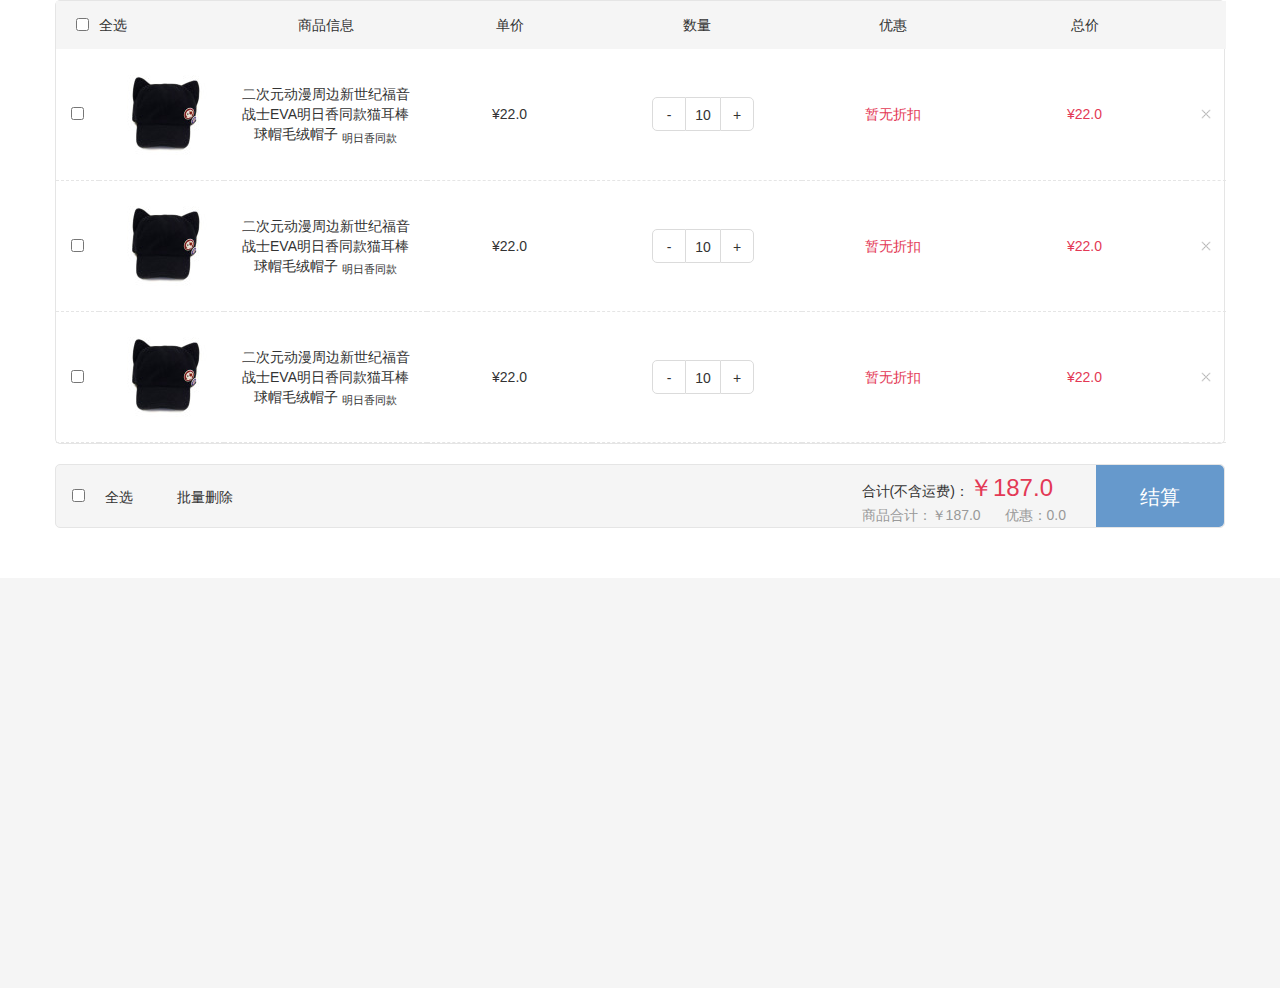
==== html/cart.html @ ce599f9c "完成购物车布局，完成放大镜效果" ====
<!DOCTYPE html>
<html lang="en">

<head>
    <meta charset="UTF-8">
    <title>登录页面</title>
    <link rel="stylesheet" type="text/css" href="/lib/bootstrap-3.3.7-dist/css/bootstrap.min.css">
    <link rel="stylesheet" type="text/css" href="/css/header.css">
    <link rel="stylesheet" type="text/css" href="/css/footer.css">
    <link rel="stylesheet" type="text/css" href="/css/cart.css">
    <script type="text/javascript" src="/lib/requirejs/require.js" data-main="/js/cart"></script>
</head>

<body>
    <div class="header"></div>
    <div class="main">
        <div class="table">
            <table>
                <tr class="thead">
                    <td class="firstTd">
                        <input type="checkbox" id="ck">
                    </td>
                    <td>
                        <label for="ck">全选</label>
                    </td>
                    <td>商品信息</td>
                    <td>单价</td>
                    <td>数量</td>
                    <td>优惠</td>
                    <td>总价</td>
                    <td class="lastTd"></td>
                </tr>
                <tr class="cartList">
                    <td class="firstTd">
                        <input type="checkbox" class="sub_ck">
                    </td>
                    <td>
                        <img src="../img/cart/gooddetailimg_20170621155837920051.jpg">
                    </td>
                    <td>
                        二次元动漫周边新世纪福音战士EVA明日香同款猫耳棒球帽毛绒帽子
                        <sub>明日香同款</sub>
                    </td>
                    <td>
                        ¥22.0
                    </td>
                    <td>
                        <a href="#">-</a>
                        <a href="#">10</a>
                        <a href="#">+</a>
                    </td>
                    <td>
                        暂无折扣
                    </td>
                    <td>
                        ¥22.0
                    </td>
                    <td class="lastTd">
                        <a href="#"><img src="../img/cart/close.png"></a>
                    </td>
                </tr>
                <tr class="cartList">
                    <td class="firstTd">
                        <input type="checkbox" class="sub_ck">
                    </td>
                    <td>
                        <img src="../img/cart/gooddetailimg_20170621155837920051.jpg">
                    </td>
                    <td>
                        二次元动漫周边新世纪福音战士EVA明日香同款猫耳棒球帽毛绒帽子
                        <sub>明日香同款</sub>
                    </td>
                    <td>
                        ¥22.0
                    </td>
                    <td>
                        <a href="#">-</a>
                        <a href="#">10</a>
                        <a href="#">+</a>
                    </td>
                    <td>
                        暂无折扣
                    </td>
                    <td>
                        ¥22.0
                    </td>
                    <td class="lastTd">
                        <a href="#"><img src="../img/cart/close.png"></a>
                    </td>
                </tr>
                <tr class="cartList">
                    <td class="firstTd">
                        <input type="checkbox" class="sub_ck">
                    </td>
                    <td>
                        <img src="../img/cart/gooddetailimg_20170621155837920051.jpg">
                    </td>
                    <td>
                        二次元动漫周边新世纪福音战士EVA明日香同款猫耳棒球帽毛绒帽子
                        <sub>明日香同款</sub>
                    </td>
                    <td>
                        ¥22.0
                    </td>
                    <td>
                        <a href="#">-</a>
                        <a href="#">10</a>
                        <a href="#">+</a>
                    </td>
                    <td>
                        暂无折扣
                    </td>
                    <td>
                        ¥22.0
                    </td>
                    <td class="lastTd">
                        <a href="#"><img src="../img/cart/close.png"></a>
                    </td>
                </tr>
            </table>
        </div>
        <div class="jiesuan">
        	<div class="buyshop">
            <input type="checkbox" style="margin-left:16px;margin-right:16px" class="xcheckgroup2 checkAllCurrent">
            <span style="color:#333333;line-height:64px;">全选</span>
            <span style="color:#333333;margin-left:40px;line-height:64px;cursor: pointer;" class="delAllCheck">批量删除</span>
            <div class="clearing">
                <span>结算</span>
            </div>
            <ul class="oldprice">
                <li><span style="color:#333333;font-size:14px">合计(不含运费)：</span><span style="color:#e33955;font-size:24px">￥<span class="twoprice" style="font-size:24px">187.0</span></span>
                </li>
                <li style="color:#999999; float: right;">商品合计：￥<span class="threeprice">187.0</span>
                    <span style="margin-left:20px;">优惠：<span class="fourprice">0.0</span></span>
                </li>
            </ul>
        </div>
    </div>
        </div>
        
    <div class="footer"></div>
</body>

</html>
---- css/header.css ----
* {
  margin: 0;
  padding: 0; }

ul {
  list-style: none;
  margin: 0; }

a {
  text-decoration: none !important;
  color: #333; }

img {
  vertical-align: 0; }

#top {
  height: 36px;
  background: #333;
  color: #fff; }

#top-con {
  width: 1173px;
  height: 36px;
  margin: auto; }

#header {
  height: 109px;
  /* background:cyan; */
  font-size: 11px; }

.top_notice {
  line-height: 36px;
  font-size: 11px;
  float: left; }

.top_notice span:nth-of-type(1) {
  display: inline-block;
  padding-right: 17px; }

.top_notice i {
  padding-right: 12px; }

.top_right {
  float: right; }

.top_right li {
  margin-top: 12px;
  float: left;
  height: 13px;
  border-right: 1px solid #fff; }

.top_right li a {
  display: block;
  float: left;
  text-decoration: none;
  color: #fff;
  font-size: 11px;
  height: 13px;
  border-right: 1px solid #3333b2;
  border-left: 1px solid #b23333;
  padding: 0 12px; }

.top_right li:nth-of-type(4) {
  border: 0; }

.top_right li:nth-of-type(1) a {
  border-left: 0; }

.top_right li:nth-of-type(4) a {
  border-right: 0; }

#header {
  border-bottom: 1px solid #d9d9d9; }

#header-con {
  width: 1173px;
  margin: auto; }

.logo {
  display: inline-block; }

.logo img {
  margin: 28px 188px 0 0; }

.search_box {
  display: inline-block;
  overflow: hidden;
  margin: 30px 210px 0 0; }

.search {
  width: 500px;
  height: 36px;
  background: #669acc;
  border-radius: 5px; }

.search input {
  width: 436px;
  height: 32px;
  border: 0;
  margin: 2px;
  border-top-left-radius: 5px;
  border-bottom-left-radius: 5px;
  float: left;
  padding-left: 18px;
  /* color: #cccccc; */ }

.search i {
  width: 54px;
  height: 32px;
  float: left;
  /* background: #669acc; */
  margin: 0px;
  padding: 9px 0 0 22px;
  font-size: 17px;
  color: #fff;
  cursor: pointer;
  /* background: url('../img/search.jpg') no-repeat ; */ }

.search_suggest {
  margin-top: 7px; }

.search_suggest li {
  float: left; }

.search_suggest li a {
  float: left;
  text-decoration: none;
  margin-right: 20px;
  font-size: 11px;
  color: #999; }

.shopping_bag {
  width: 127px;
  height: 34px;
  border: 1px solid #d9d9d9;
  border-radius: 5px;
  float: right;
  display: inline-block;
  margin-top: 30px;
  padding: 0 14px; }

.shopping_bag span:nth-of-type(1) {
  font-size: 12px;
  line-height: 34px;
  float: left; }

.shopping_bag i {
  color: #b3b3b3;
  font-size: 20px;
  float: left;
  margin: 4px 9px 0 6px;
  /* margin-top: 7px; */ }

.shopping_bag span:nth-of-type(2) {
  width: 22px;
  height: 22px;
  border-radius: 50%;
  background: #e33955;
  float: left;
  text-align: center;
  line-height: 22px;
  color: #fff;
  margin-top: 4px;
  font-weight: bolder; }

/*# sourceMappingURL=header.css.map */
---- css/footer.css ----
.footer {
  height: 410px;
  background: whitesmoke; }

.serviceIcon {
  width: 1173px;
  height: 132px;
  background-color: #F5F5F5;
  margin: auto;
  border-bottom: 1px solid #DBDBDB;
  overflow: hidden; }
  .serviceIcon img {
    margin: 50px 0 0 70px; }

.followUs {
  background: #F5F5F5;
  width: 1173px;
  height: 241px;
  margin: auto; }
  .followUs .attentionUs {
    float: left;
    width: 114px;
    height: 77px;
    margin: 47px 140px 0 100px; }
    .followUs .attentionUs span:nth-of-type(1) {
      width: 100%;
      display: block;
      font-size: 12px;
      color: #333;
      margin-bottom: 12px; }
    .followUs .attentionUs span:nth-of-type(2),
    .followUs .attentionUs span:nth-of-type(3) {
      float: left;
      width: 48px;
      height: 48px;
      border-radius: 50%;
      background: url("../img/weibo.png"); }
    .followUs .attentionUs span:nth-of-type(3) {
      background: url("../img/wechart.png");
      float: right; }
  .followUs .aboutUs {
    float: left;
    margin-top: 47px;
    margin-right: 128px; }
    .followUs .aboutUs dt {
      font-size: 12px;
      margin-bottom: 23px; }
    .followUs .aboutUs dd a {
      text-decoration: none;
      font-size: 11px;
      color: #333;
      margin-bottom: 13px; }
  .followUs .downApp {
    font-weight: bold;
    margin-top: 43px;
    float: left;
    margin-bottom: 48px; }
  .followUs .friendlyLink {
    float: left;
    margin-left: 100px; }
    .followUs .friendlyLink dt {
      float: left;
      margin-right: 40px;
      font-weight: bold; }
    .followUs .friendlyLink dd {
      float: left;
      margin-right: 30px; }
      .followUs .friendlyLink dd a {
        font-size: 12px; }

.copyright {
  float: left;
  background: #333;
  width: 100%;
  height: 36px;
  margin: auto; }
  .copyright p {
    font-size: 11px;
    color: #fff;
    margin: auto;
    width: 1173px;
    text-align: center;
    line-height: 36px; }

/*# sourceMappingURL=footer.css.map */
---- css/cart.css ----
#header{margin-bottom:50px}.main{min-height:500px}.main .table{width:1170px;border:1px solid #e5e5e5;margin:auto;border-radius:5px}.main .table table{width:1170px}.main .table .thead{background:#f5f5f5;height:48px}.main .table .thead td label{font-weight:100;margin-bottom:1px}.main .table .thead td:nth-of-type(2){width:90px;text-align:left}.main .table .thead td:nth-of-type(3){width:219px}.main .table .thead td:nth-of-type(4){width:176px}.main .table .thead td:nth-of-type(5){width:221px}.main .table .thead td:nth-of-type(6){width:196px}.main .table .thead td:nth-of-type(7){width:218px}.main .table tr .firstTd{padding:0 8px 0 17px}.main .table tr .lastTd{padding-right:17px;width:10px;height:10px}.main .table tr .lastTd img{width:10px;height:10px}.main .table tr td{text-align:center}.main .table .cartList{border-bottom:1px dashed #e5e5e5}.main .table .cartList td{height:131px;padding-left:15px;padding-right:15px}.main .table .cartList td:nth-of-type(2){padding-left:20px}.main .table .cartList td:nth-of-type(5){padding-left:60px}.main .table .cartList td:nth-of-type(5) a{display:inline-block;width:34px;height:34px;border:1px solid #dbdbdb;float:left;line-height:34px}.main .table .cartList td:nth-of-type(5) a:nth-of-type(2){border-right:0;border-left:0}.main .table .cartList td:nth-of-type(5) a:nth-of-type(1){border-top-left-radius:5px;border-bottom-left-radius:5px}.main .table .cartList td:nth-of-type(5) a:nth-of-type(3){border-top-right-radius:5px;border-bottom-right-radius:5px}.main .table .cartList td:nth-of-type(6),.main .table .cartList td:nth-of-type(7){color:#e33955}.main .jiesuan{width:1170px;margin:auto;margin-bottom:50px}.main .jiesuan .buyshop{width:100%;height:64px;background-color:#f5f5f5;border:1px solid #e5e5e5;border-radius:5px;margin-top:20px}.main .jiesuan .buyshop .clearing{width:128px;height:100%;border-bottom-right-radius:5px;border-top-right-radius:5px;background-color:#6699cc;color:#ffffff;font-size:20px;float:right;text-align:center;cursor:pointer}.main .jiesuan .buyshop .clearing span{font-size:20px;line-height:64px}.main .jiesuan .buyshop .oldprice{float:right;margin-right:30px;margin-top:6px}
/*# sourceMappingURL=cart.css.map */
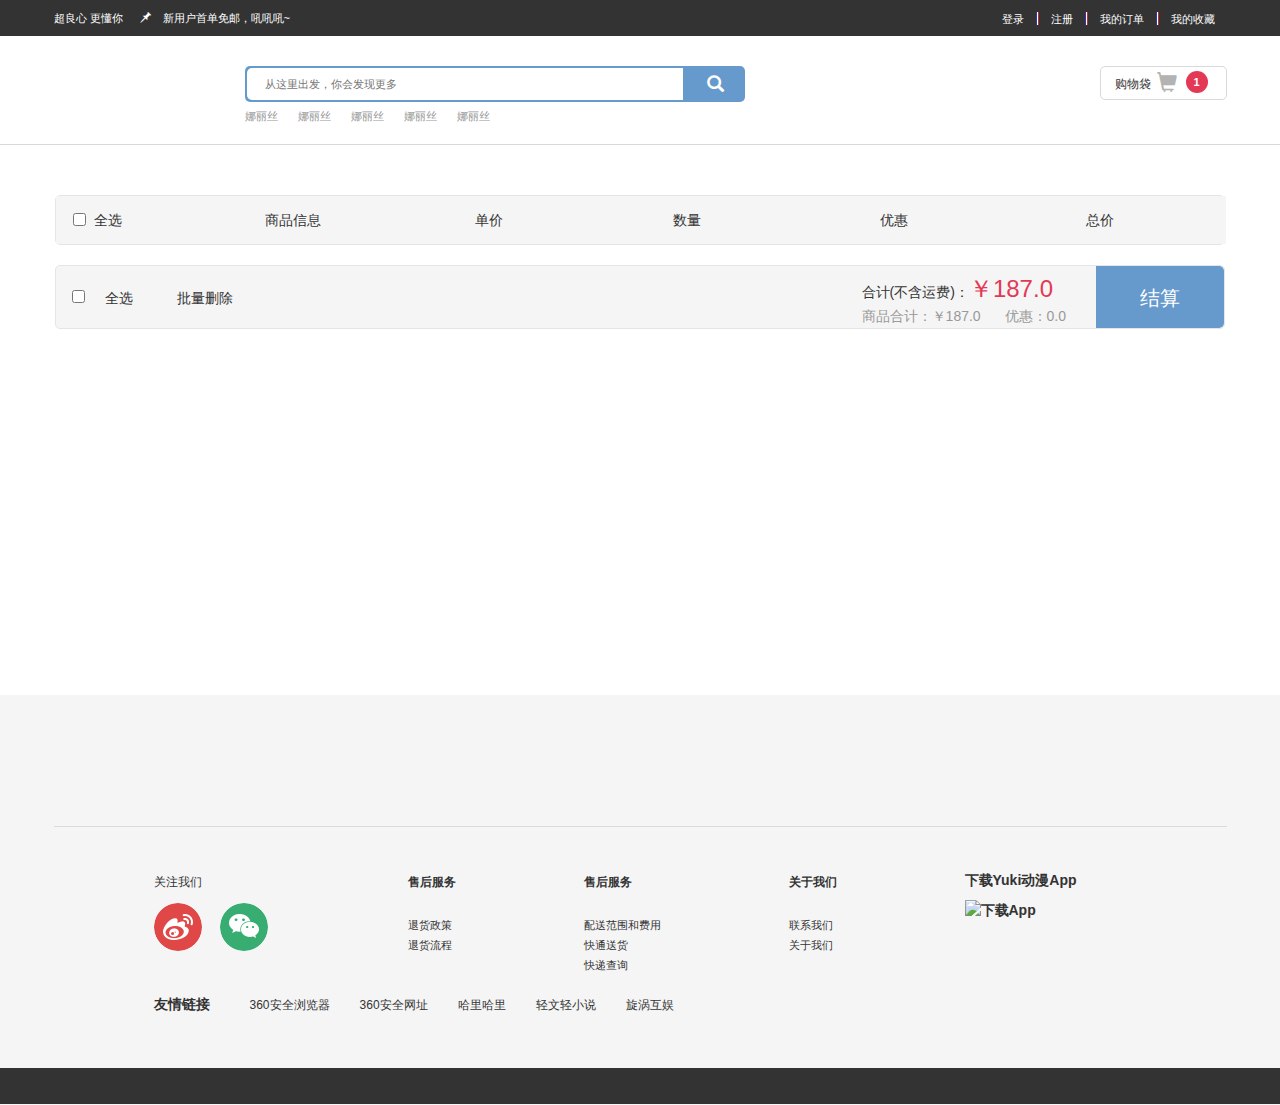
==== commit 1fd6a138: "商品详情动态加载实现" ====
--- a/html/cart.html
+++ b/html/cart.html
@@ -3,7 +3,7 @@
 
 <head>
     <meta charset="UTF-8">
-    <title>登录页面</title>
+    <title>购物车页面</title>
     <link rel="stylesheet" type="text/css" href="/lib/bootstrap-3.3.7-dist/css/bootstrap.min.css">
     <link rel="stylesheet" type="text/css" href="/css/header.css">
     <link rel="stylesheet" type="text/css" href="/css/footer.css">
@@ -30,93 +30,36 @@
                     <td>总价</td>
                     <td class="lastTd"></td>
                 </tr>
-                <tr class="cartList">
-                    <td class="firstTd">
-                        <input type="checkbox" class="sub_ck">
-                    </td>
-                    <td>
-                        <img src="../img/cart/gooddetailimg_20170621155837920051.jpg">
-                    </td>
-                    <td>
-                        二次元动漫周边新世纪福音战士EVA明日香同款猫耳棒球帽毛绒帽子
-                        <sub>明日香同款</sub>
-                    </td>
-                    <td>
-                        ¥22.0
-                    </td>
-                    <td>
-                        <a href="#">-</a>
-                        <a href="#">10</a>
-                        <a href="#">+</a>
-                    </td>
-                    <td>
-                        暂无折扣
-                    </td>
-                    <td>
-                        ¥22.0
-                    </td>
-                    <td class="lastTd">
-                        <a href="#"><img src="../img/cart/close.png"></a>
-                    </td>
-                </tr>
-                <tr class="cartList">
-                    <td class="firstTd">
-                        <input type="checkbox" class="sub_ck">
-                    </td>
-                    <td>
-                        <img src="../img/cart/gooddetailimg_20170621155837920051.jpg">
-                    </td>
-                    <td>
-                        二次元动漫周边新世纪福音战士EVA明日香同款猫耳棒球帽毛绒帽子
-                        <sub>明日香同款</sub>
-                    </td>
-                    <td>
-                        ¥22.0
-                    </td>
-                    <td>
-                        <a href="#">-</a>
-                        <a href="#">10</a>
-                        <a href="#">+</a>
-                    </td>
-                    <td>
-                        暂无折扣
-                    </td>
-                    <td>
-                        ¥22.0
-                    </td>
-                    <td class="lastTd">
-                        <a href="#"><img src="../img/cart/close.png"></a>
-                    </td>
-                </tr>
-                <tr class="cartList">
-                    <td class="firstTd">
-                        <input type="checkbox" class="sub_ck">
-                    </td>
-                    <td>
-                        <img src="../img/cart/gooddetailimg_20170621155837920051.jpg">
-                    </td>
-                    <td>
-                        二次元动漫周边新世纪福音战士EVA明日香同款猫耳棒球帽毛绒帽子
-                        <sub>明日香同款</sub>
-                    </td>
-                    <td>
-                        ¥22.0
-                    </td>
-                    <td>
-                        <a href="#">-</a>
-                        <a href="#">10</a>
-                        <a href="#">+</a>
-                    </td>
-                    <td>
-                        暂无折扣
-                    </td>
-                    <td>
-                        ¥22.0
-                    </td>
-                    <td class="lastTd">
-                        <a href="#"><img src="../img/cart/close.png"></a>
-                    </td>
-                </tr>
+                <!-- <tr class="cartList">
+                   <td class="firstTd">
+                       <input type="checkbox" class="sub_ck">
+                   </td>
+                   <td>
+                       <img src="../img/cart/gooddetailimg_20170621155837920051.jpg">
+                   </td>
+                   <td>
+                       二次元动漫周边新世纪福音战士EVA明日香同款猫耳棒球帽毛绒帽子
+                       <sub>明日香同款</sub>
+                   </td>
+                   <td>
+                       ¥22.0
+                   </td>
+                   <td>
+                       <a href="#">-</a>
+                       <a href="#">10</a>
+                       <a href="#">+</a>
+                   </td>
+                   <td>
+                       暂无折扣
+                   </td>
+                   <td>
+                       ¥22.0
+                   </td>
+                   <td class="lastTd">
+                       <a href="#"><img src="../img/cart/close.png"></a>
+                   </td>
+                               </tr> -->
+                
             </table>
         </div>
         <div class="jiesuan">
--- a/css/header.css
+++ b/css/header.css
@@ -80,7 +80,8 @@
   display: inline-block; }
 
 .logo img {
-  margin: 28px 188px 0 0; }
+  margin: 28px 188px 0 0;
+  cursor: pointer; }
 
 .search_box {
   display: inline-block;
@@ -136,6 +137,7 @@
   border-radius: 5px;
   float: right;
   display: inline-block;
+  cursor: pointer;
   margin-top: 30px;
   padding: 0 14px; }
 
--- a/css/cart.css
+++ b/css/cart.css
@@ -1,2 +1,2 @@
-#header{margin-bottom:50px}.main{min-height:500px}.main .table{width:1170px;border:1px solid #e5e5e5;margin:auto;border-radius:5px}.main .table table{width:1170px}.main .table .thead{background:#f5f5f5;height:48px}.main .table .thead td label{font-weight:100;margin-bottom:1px}.main .table .thead td:nth-of-type(2){width:90px;text-align:left}.main .table .thead td:nth-of-type(3){width:219px}.main .table .thead td:nth-of-type(4){width:176px}.main .table .thead td:nth-of-type(5){width:221px}.main .table .thead td:nth-of-type(6){width:196px}.main .table .thead td:nth-of-type(7){width:218px}.main .table tr .firstTd{padding:0 8px 0 17px}.main .table tr .lastTd{padding-right:17px;width:10px;height:10px}.main .table tr .lastTd img{width:10px;height:10px}.main .table tr td{text-align:center}.main .table .cartList{border-bottom:1px dashed #e5e5e5}.main .table .cartList td{height:131px;padding-left:15px;padding-right:15px}.main .table .cartList td:nth-of-type(2){padding-left:20px}.main .table .cartList td:nth-of-type(5){padding-left:60px}.main .table .cartList td:nth-of-type(5) a{display:inline-block;width:34px;height:34px;border:1px solid #dbdbdb;float:left;line-height:34px}.main .table .cartList td:nth-of-type(5) a:nth-of-type(2){border-right:0;border-left:0}.main .table .cartList td:nth-of-type(5) a:nth-of-type(1){border-top-left-radius:5px;border-bottom-left-radius:5px}.main .table .cartList td:nth-of-type(5) a:nth-of-type(3){border-top-right-radius:5px;border-bottom-right-radius:5px}.main .table .cartList td:nth-of-type(6),.main .table .cartList td:nth-of-type(7){color:#e33955}.main .jiesuan{width:1170px;margin:auto;margin-bottom:50px}.main .jiesuan .buyshop{width:100%;height:64px;background-color:#f5f5f5;border:1px solid #e5e5e5;border-radius:5px;margin-top:20px}.main .jiesuan .buyshop .clearing{width:128px;height:100%;border-bottom-right-radius:5px;border-top-right-radius:5px;background-color:#6699cc;color:#ffffff;font-size:20px;float:right;text-align:center;cursor:pointer}.main .jiesuan .buyshop .clearing span{font-size:20px;line-height:64px}.main .jiesuan .buyshop .oldprice{float:right;margin-right:30px;margin-top:6px}
+#header{margin-bottom:50px}.main{min-height:500px}.main .table{width:1170px;border:1px solid #e5e5e5;margin:auto;border-radius:5px}.main .table table{width:1170px}.main .table .thead{background:#f5f5f5;height:48px}.main .table .thead td label{font-weight:100;margin-bottom:1px}.main .table .thead td:nth-of-type(2){width:90px;text-align:left}.main .table .thead td:nth-of-type(3){width:219px}.main .table .thead td:nth-of-type(4){width:176px}.main .table .thead td:nth-of-type(5){width:221px}.main .table .thead td:nth-of-type(6){width:196px}.main .table .thead td:nth-of-type(7){width:218px}.main .table tr .firstTd{padding:0 8px 0 17px}.main .table tr .lastTd{padding-right:17px;width:10px;height:10px}.main .table tr .lastTd img{width:10px;height:10px}.main .table tr td{text-align:center}.main .table .cartList{border-bottom:1px dashed #e5e5e5}.main .table .cartList td{height:131px;padding-left:15px;padding-right:15px}.main .table .cartList td:nth-of-type(2){padding-left:20px;width:90px;height:90px}.main .table .cartList td:nth-of-type(2) img{width:90px;height:90px}.main .table .cartList td:nth-of-type(5){padding-left:60px}.main .table .cartList td:nth-of-type(5) a{display:inline-block;width:34px;height:34px;border:1px solid #dbdbdb;float:left;line-height:34px}.main .table .cartList td:nth-of-type(5) a:nth-of-type(2){border-right:0;border-left:0}.main .table .cartList td:nth-of-type(5) a:nth-of-type(1){border-top-left-radius:5px;border-bottom-left-radius:5px}.main .table .cartList td:nth-of-type(5) a:nth-of-type(3){border-top-right-radius:5px;border-bottom-right-radius:5px}.main .table .cartList td:nth-of-type(6),.main .table .cartList td:nth-of-type(7){color:#e33955}.main .jiesuan{width:1170px;margin:auto;margin-bottom:50px}.main .jiesuan .buyshop{width:100%;height:64px;background-color:#f5f5f5;border:1px solid #e5e5e5;border-radius:5px;margin-top:20px}.main .jiesuan .buyshop .clearing{width:128px;height:100%;border-bottom-right-radius:5px;border-top-right-radius:5px;background-color:#6699cc;color:#ffffff;font-size:20px;float:right;text-align:center;cursor:pointer}.main .jiesuan .buyshop .clearing span{font-size:20px;line-height:64px}.main .jiesuan .buyshop .oldprice{float:right;margin-right:30px;margin-top:6px}
 /*# sourceMappingURL=cart.css.map */
